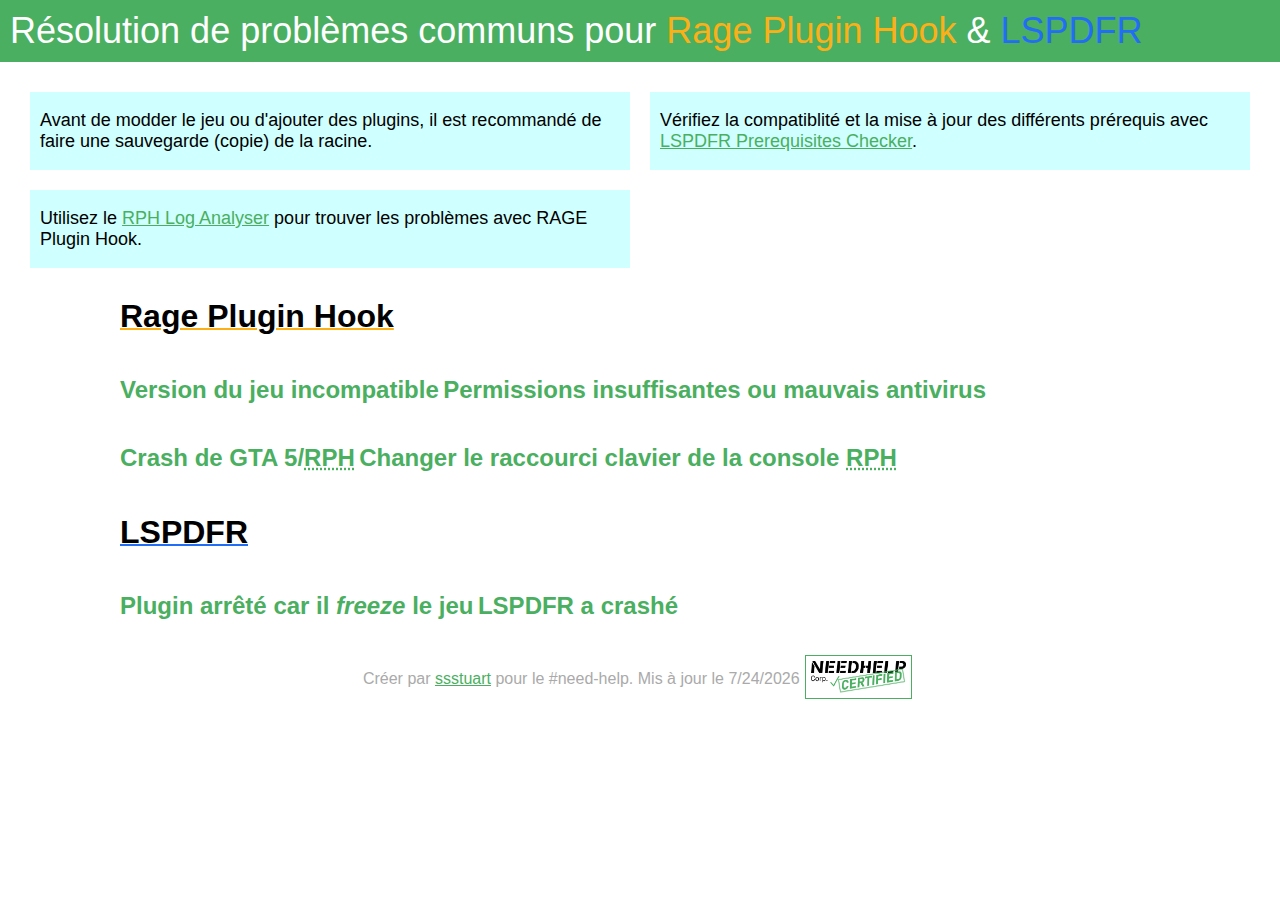
==== index.html @ 48faab74 "Replaced issues in main page with link to the actual issue's page" ====
<!DOCTYPE html>
<html lang="fr" data-theme="auto">
<head>
    <meta charset="UTF-8">
    <meta http-equiv="X-UA-Compatible" content="IE=edge">
    <meta name="viewport" content="width=device-width, initial-scale=1.0">
    <link rel="stylesheet" type="text/css" href="styles.css?v=4.2">
    <script src="https://ssstuart.net/APIs/WWWidget.js"></script>
    <script src="https://ssstuart.net/APIs/IIIcons.js"></script>
    <meta property="og:description" content="Résolution de problèmes communs pour RPH/LSPDFR">
    <meta property="og:title" content="RPH/LSPDFR Troubleshooting">
    <meta property="og:url" content="https://ssstuart.github.io/RPH-LSPDFR-Troubleshooting/" />
    <meta property="og:type" content="website" />
    <meta property="og:image" content="https://ssstuart.github.io/RPH-LSPDFR-Troubleshooting/pictures/NHCCertified.png" />
    <meta name="theme-color" content="#4aaf60">
    <link rel="icon" type="image/x-icon" href="pictures/favicon.png">
    <title>RPH/LSPDFR Troubleshooting</title>
</head>
<body>
    <header>
        <div><i class="iiicon" data-name="wrench"></i> Résolution de problèmes communs pour <span style="color: #fcaf17;">Rage Plugin Hook</span> & <span style="color: #226df5;">LSPDFR</span></div>
    </header>

    <div id="notesContainer">
        <div class="note info">
            <p>
                <i class="iiicon" data-name="info"></i> Avant de modder le jeu ou d'ajouter des plugins, il est recommandé de faire une sauvegarde (copie) de la racine.
            </p>
        </div>
        <div class="note info">
            <p>
                <i class="iiicon" data-name="info"></i> Vérifiez la compatiblité et la mise à jour des différents prérequis avec <a href="https://apps.microsoft.com/detail/lspdfr-prerequisites-checker/9P6HG46C4DDP" target="_blank">LSPDFR Prerequisites Checker</a>.
            </p>
        </div>
        <div class="note info">
            <p>
                <i class="iiicon" data-name="info"></i> Utilisez le <a href="https://ssstuart.net/Tools/RPHLogAnalyser/" target="_blank">RPH Log Analyser</a> pour trouver les problèmes avec RAGE Plugin Hook.
            </p>
        </div>
    </div>

    <section>
        <h1 style="text-decoration: underline 2px #fcaf17;">Rage Plugin Hook</h1>
        <div>
            <a href="./RPH/incompatible-game-version.html"><h2 class="typeErreur">Version du jeu incompatible</h2></a>
            <a href="./RPH/insufficient-permissions.html"><h2 class="typeErreur">Permissions insuffisantes ou mauvais antivirus</h2></a>
            <a href="./RPH/game-crash.html"><h2 class="typeErreur">Crash de GTA 5/<abbr title="Rage Plugin Hook">RPH</abbr></h2></a>
            <a href="./RPH/change-console-keybind.html"><h2 class="typeErreur">Changer le raccourci clavier de la console <abbr title="Rage Plugin Hook">RPH</abbr></h2></a>
        </div>
    </section>

    <section>
        <h1 style="text-decoration: underline 2px #226df5;">LSPDFR</h1>
        <div>
            <a href="./LSPDFR/plugin-stopped-loading.html"><h2 class="typeErreur">Plugin arrêté car il <i>freeze</i> le jeu</h2></a>
            <a href="./LSPDFR/LSPDFR-crash.html"><h2 class="typeErreur">LSPDFR a crashé</h2></a>
        </div>
    </section>

    <template>
        <button class="fullscreenBtn" onclick="toggleFullscreen(this)" title="Basculer le plein écran"><i class="iiicon" data-name="fullscreen"></i></button>
    </template>
    

    <footer>
        <p>Créer par <a href="https://discord.com/users/238171985127931905" target="_blank">ssstuart</a> pour le #need-help. Mis à jour le <span id="dateAuto">01 janvier 2023</span></p> <a href="https://youtu.be/dQw4w9WgXcQ" target="_blank"><img id="certified" src="pictures/NHCCertified.png" alt="NHC Certified"></a>
    </footer>
    <script>
        var lastEditDate = new Date(document.lastModified);
        document.getElementById('dateAuto').innerText = lastEditDate.toLocaleDateString();

        if (document.location.href.includes('#') && document.location.href.includes('?')) {
            var fullscreen = true
            let ErrorString = document.location.href.split('#')[1].split('?')[0];
            let paramString = document.location.href.split('?')[1];
            let queryString = new URLSearchParams(paramString);
            
            for (let pair of queryString.entries()) {
                if (pair[0]=="fullscreen") {
                    document.getElementById(ErrorString).parentElement.parentElement.classList.add("fullscreen");
                    document.body.style.overflow = "hidden";
                    document.getElementById(ErrorString).parentElement.parentElement.open = true;
                }
            }
        }

        var btnFSTemp = document.querySelector('template');
        var erreurs = document.getElementsByClassName('contDefErreur');
        for (erreur=0; erreur<erreurs.length; erreur++) {
            erreurs[erreur].appendChild(btnFSTemp.content.cloneNode(true));
            
        }

        var menu = document.getElementById('navOverlay');
        var btnMenu = document.querySelector('#navBtn');

        function toggleNav() {
            if (menu.classList.contains("open")) {
                menu.classList.remove("open");
            } else {
                menu.classList.add("open");
            }
        }

        function toggleFullscreen(element) {
            idErreur = element.parentElement.id;
            if (!fullscreen){
                location.href += "#"+idErreur+"?fullscreen";
                location.reload();
            } else {
                location.href = location.href.split("#")[0];
                document.getElementById(idErreur).parentElement.parentElement.classList.remove("fullscreen");
            }
        }
    </script>
</body>
</html>
---- styles.css ----
:root {
    --PRIMARY-green: #4aaf60;
    --PRIMARY-dark: #285f34;
    --PRIMARY-light: #96caa1;
    --SECONDARY-green: #67af4a;
}

[data-theme="auto"] {
	color-scheme: light dark;
}
[data-theme="dark"] {
	color-scheme: dark;
}
[data-theme="light"] {
	color-scheme: light;
}

@media (prefers-color-scheme: dark) {
    [data-theme="auto"]:root {
        color-scheme: dark;
    }

    [data-theme="auto"] .icon {
        filter: invert(1);
    }
    [data-theme="auto"] a:hover {
        color: var(--PRIMARY-light) !important;
    }
    [data-theme="auto"] details {
        background-color: #fff1 !important;
    }
    [data-theme="auto"] details.fullscreen {
        background-color: #222 !important;
    }
    [data-theme="auto"] a.etiquette {
        color: #222;
    }
    [data-theme="auto"] a.etiquette:hover {
        background-color: var(--PRIMARY-light);
        color: var(--PRIMARY-dark);
    }
}
[data-theme="dark"]:root {
    color-scheme: dark;
}

[data-theme="dark"] .icon {
    filter: invert(1);
}
[data-theme="dark"] a:hover {
    color: var(--PRIMARY-light);
}
[data-theme="dark"] details {
    background-color: #fff1 !important;
}
[data-theme="dark"] details.fullscreen {
    background-color: #222 !important;
}
[data-theme="dark"] a.etiquette {
    color: #222;
}
[data-theme="dark"] a.etiquette:hover {
    background-color: var(--PRIMARY-light);
    color: var(--PRIMARY-dark);
}

html {
    scroll-behavior: smooth;
}

body {
    font-family: 'Calibri', 'Arial',sans-serif;
    margin: 0;
    cursor: default;
}

header {
    background-color: var(--PRIMARY-green);
    color: #fff;
    padding: 10px;
    font-size: 4vh;
    display: flex;
    align-items: center;
    gap: 1ch;
}
body[data-subject-theme="RPH"] header {
    background-color: #fcaf17;
}
body[data-subject-theme="LSPDFR"] header {
    background-color: #226df5;
}

#navOverlay {
    position: fixed;
    top: 0;
    bottom: 0;
    z-index: 5;
    overflow: hidden;
    display: none;
}
#navOverlay.open {
    left: 0;
    right: 0;
    display: block;
}

nav {
    background-color: var(--SECONDARY-green);
    color: #fff;
    font-size: large;
    box-shadow: 0 0 100px #000;
    position: fixed;
    top: 0;
    bottom: 0;
    overflow: auto;
    width: 20ch;
    max-width: 100%;
    padding: max(40px, 5vw);
    display: flex;
    flex-direction: column;
    gap: 10px;
}

nav a {
    color: #fff;
    text-decoration: none;
    border-left: 1px dashed;
    padding-left: 5px;
}
nav a:hover {
    background-color: #fff2;
}

.navCat {
    font-size: 2rem;
    text-transform: uppercase;
}

#navBtn {
    background-color: var(--SECONDARY-green);
    color: #fff;
    height: calc(4vh + 10px);
    width: calc(4vh + 10px);
    border-radius: 100%;
    border: 0px solid #0005;
    position: fixed;
    top: 5px;
    left: 5px;
    z-index: 6;
    display: flex;
    justify-content: center;
    align-items: center;
    cursor: pointer;
}
#navBtn:hover {
    border-width: 2px;
}

section {
    margin: auto;
    width: min(95%, 65em);
}

a {
    color: var(--PRIMARY-green);
}
a:hover {
    color: var(--PRIMARY-dark);
}

#notesContainer {
    display: grid;
    grid-template-columns: 1fr 1fr;
    grid-gap: 20px;
    margin: 30px;
}
@media screen and (max-device-width: 600px) {
    #notesContainer {grid-template-columns: 1fr;}
}

.note {
    padding: 10px;
    font-size: large;
    display: flex;
    flex-direction: column;
    justify-content: center;
}
.note.important {
    background-color: #fbfb3140;
}
.note.info {
    background-color: #41ffff40;
}
.note p {
    margin-block: 0.5rem;
}

h3 {
    display: inline-block;
}

abbr {
    cursor: help;
}

section div details {
    margin: 20px 0;
}

.fullscreenBtn {
    height: 2rem;
    width: 2rem;
    border: 0px solid #0005;
    border-radius: 100%;
    position: absolute;
    top: max(1vw, 5px);
    right: max(1vw, 5px);
    display: flex;
    justify-content: center;
    align-items: center;
    cursor: pointer;
}
.fullscreenBtn:hover {
    border-width: 2px;
}

.hErreur {
    color: firebrick;
}
.hResolu {
    color: forestgreen;
}
.contDefErreur, .contResolution {
    padding-left: 10px;
}
.contDefErreur {
    border-left: 5px solid firebrick;
    position: relative;
}
.contResolution {
    border-left: 5px solid forestgreen;
    background-color: #228b2222;
    padding-block: 1em;
}

.stepEmoji {
    height: 1.5em;
    width: 1.5em;
    vertical-align: middle;
}

.gotoResol {
    font-size: small;
}

.typeErreur {
    display: inline-block;
}

.imgWithCredit {
    position: relative;
    display: inline-block;
}
.credit {
    position: absolute;
    right: 0;
    top: 0;
    backdrop-filter: blur(2px);
    font-size: small;
}

.imgError {
    max-width: 100%;
    max-height: 200px;
    border: 2px solid var(--PRIMARY-green);
    cursor: zoom-in;
    transition: max-height 0.5s ;
}
.imgError:focus,
.current img {
    max-height: 100vh;
    cursor: default;
    transition: max-height 1s ;
}

.detailsInnerContainer {
    padding: 1em;
    background-color: #0001;
    max-width: 150ch;
    margin: auto;
}

summary {
    cursor: pointer;
}

.fullscreen {
    background-color: #eee;
    margin: 0;
    position: fixed;
    top: 0;
    bottom: 0;
    left: 0;
    right: 0;
    z-index: 10;
    overflow: auto;
}

.fullscreen .fullscreenBtn {
    position: fixed;
}

code {
    padding: 2px;
    box-shadow: inset 0 0 7px #0008;
}

kbd {
    background-color: #DDD6;
    padding: 2px;
    border-radius: 3px;
    border: 1px solid #CCC;
}

a.etiquette {
    background-color: var(--PRIMARY-green);
    color: #fff;
    padding-inline: 4px;
    text-decoration: none;
    border: 1px solid #888;
    padding-block: 2px;
    display: inline-block;
    margin: 1px;
}
a.etiquette:hover {
    background-color: var(--PRIMARY-dark);
}

footer {
    display: flex;
    justify-content: center;
    align-items: center;
    padding: 10px;
    color: #AAA;
}

#certified {
    height: 2rem;
    margin: 5px;
    padding: 5px;
    border: 1px solid var(--PRIMARY-green);
    background: #fffB;
}


#linkHome {
    color: #fff;
    border: 2px solid;
    text-align: center;
    transition: 500ms;
    padding: 10px;
    display: flex;
    transition: 500ms;
}
#linkHome:hover,
#linkHome:focus {
    background-color: #FFF8;
}

.steps > li {
    font-size: 1.3em;
    margin-bottom: 1em;
    display: none;
}
.steps > li::before {
    content: attr(data-step-nb) " ";
    background-color: var(--PRIMARY-green);
    color: #FFF;
    display: inline-flex;
    justify-content: center;
    width: 2em;
    margin-right: 1ch;
    border-radius: 200px;
    font-size: 200%;
}
.steps > li.current {
    animation: fadeIn 250ms both 250ms;
    display: block;
}
@keyframes fadeIn {
    from {
        opacity: 0;
        transform: scale(0.9);
    }
}
.steps > li.currentOld {
    animation: fadeOut 250ms both;
}
@keyframes fadeOut {
    to {
        opacity: 0;
        transform: scale(0.9);
    }
}
.stepExplanation {
    margin-bottom: 1em;
}
.stepNote {
    display: flex;
    justify-content: center;
    align-items: center;
    gap: 1ch;
    padding: 10px;
    margin-block: 20px;
    background-color: #FF02;
    border: solid #FF04 1px;
    border-radius: 10px;
    font-style: italic;
    font-size: 80%;
}

.stepsNavCont {
    display: flex;
    flex-direction: row;
    justify-content: center;
}
.stepsNavCont > button {
    font-size: 2em;
    background-color: var(--PRIMARY-green);
    color: #fff;
    border: solid #0003 3px;
    cursor: pointer;
    text-align: left;
    transition: 250ms;
}
.stepsNavCont > button:hover:not(:disabled) {
    background-color: var(--PRIMARY-dark);
}
.stepsNavCont > button:disabled {
    opacity: 0.5;
    cursor: not-allowed;
}
#btnPrevStep {
    border-top-left-radius: 0.5em;
    border-bottom-left-radius: 0.5em;
}
#btnNextStep {
    border-top-right-radius: 0.5em;
    border-bottom-right-radius: 0.5em;
}

.steps > li .stepImgCont {
    position: relative;
    width: fit-content;
}
.steps > li .stepImgCont::before {
    content: "";
    background-color: var(--PRIMARY-green);
    opacity: 0.8;
    display: block;
    height: 1em;
    width: 1em;
    border-radius: 2em;
    position: absolute;
    z-index: 2;
}
.steps > li[data-step-nb="1"] .stepImgCont::before {
    animation: stepOneIndicator 4s infinite;
}
@keyframes stepOneIndicator {
    10%, 30%, 70%, 90% {
        border: solid 3px transparent;
    }
    20%, 80% {
        border: solid 3px var(--PRIMARY-dark);
    }
    0% {
        opacity: 0;
        right: 10%;
        top: 5%;
    }
    10%, 30% {
        opacity: 1;
        right: 10%;
        top: 5%;
    }
    70%, 90% {
        opacity: 1;
        right: 90%;
        top: 90%;
    }
    100% {
        opacity: 0;
        right: 90%;
        top: 90%;
    }
}
.steps > li[data-step-nb="2"] .stepImgCont::before {
    animation: stepTwoIndicator 4s infinite;
}
@keyframes stepTwoIndicator {
    10%, 30%, 70%, 90% {
        border: solid 3px transparent;
    }
    20%, 80% {
        border: solid 3px var(--PRIMARY-dark);
    }
    0% {
        opacity: 0;
        right: 70%;
        top: 8%;
    }
    10%, 30% {
        opacity: 1;
        right: 70%;
        top: 8%;
    }
    70%, 90% {
        opacity: 1;
        right: 10%;
        top: 42%;
    }
    100% {
        opacity: 0;
        right: 10%;
        top: 42%;
    }
}
.steps > li[data-step-nb="3"] .stepImgCont::before {
    animation: stepThreeIndicator 4s infinite;
}
@keyframes stepThreeIndicator {
    10%, 20%, 45%, 55%, 80%, 90% {
        border: solid 3px transparent;
    }
    15%, 50%, 85% {
        border: solid 3px var(--PRIMARY-dark);
    }
    0% {
        opacity: 0;
        right: 70%;
        top: 35%;
    }
    10%, 20% {
        opacity: 1;
        right: 70%;
        top: 35%;
    }
    45%, 55% {
        opacity: 1;
        right: 30%;
        top: 65%;
    }
    80%, 90% {
        opacity: 1;
        right: 10%;
        top: 92%;
    }
    100% {
        opacity: 0;
        right: 10%;
        top: 90%;
    }
}
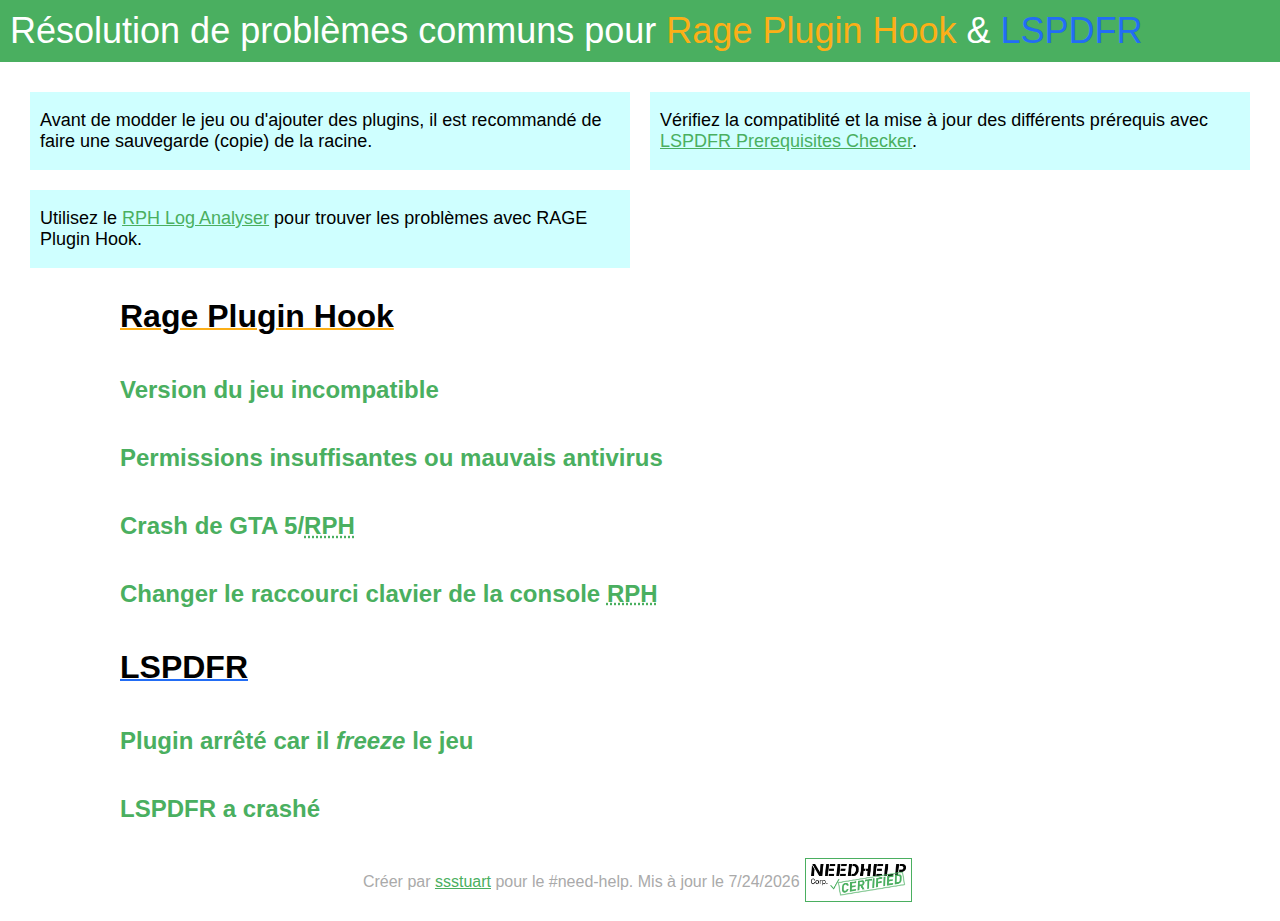
==== commit 970d950c: "Updated style" ====
--- a/index.html
+++ b/index.html
@@ -41,7 +41,7 @@
 
     <section>
         <h1 style="text-decoration: underline 2px #fcaf17;">Rage Plugin Hook</h1>
-        <div>
+        <div class="issueLinkList">
             <a href="./RPH/incompatible-game-version.html"><h2 class="typeErreur">Version du jeu incompatible</h2></a>
             <a href="./RPH/insufficient-permissions.html"><h2 class="typeErreur">Permissions insuffisantes ou mauvais antivirus</h2></a>
             <a href="./RPH/game-crash.html"><h2 class="typeErreur">Crash de GTA 5/<abbr title="Rage Plugin Hook">RPH</abbr></h2></a>
@@ -51,7 +51,7 @@
 
     <section>
         <h1 style="text-decoration: underline 2px #226df5;">LSPDFR</h1>
-        <div>
+        <div class="issueLinkList">
             <a href="./LSPDFR/plugin-stopped-loading.html"><h2 class="typeErreur">Plugin arrêté car il <i>freeze</i> le jeu</h2></a>
             <a href="./LSPDFR/LSPDFR-crash.html"><h2 class="typeErreur">LSPDFR a crashé</h2></a>
         </div>
--- a/styles.css
+++ b/styles.css
@@ -201,6 +201,11 @@
 
 abbr {
     cursor: help;
+}
+
+.issueLinkList {
+    display: flex;
+    flex-direction: column;
 }
 
 section div details {
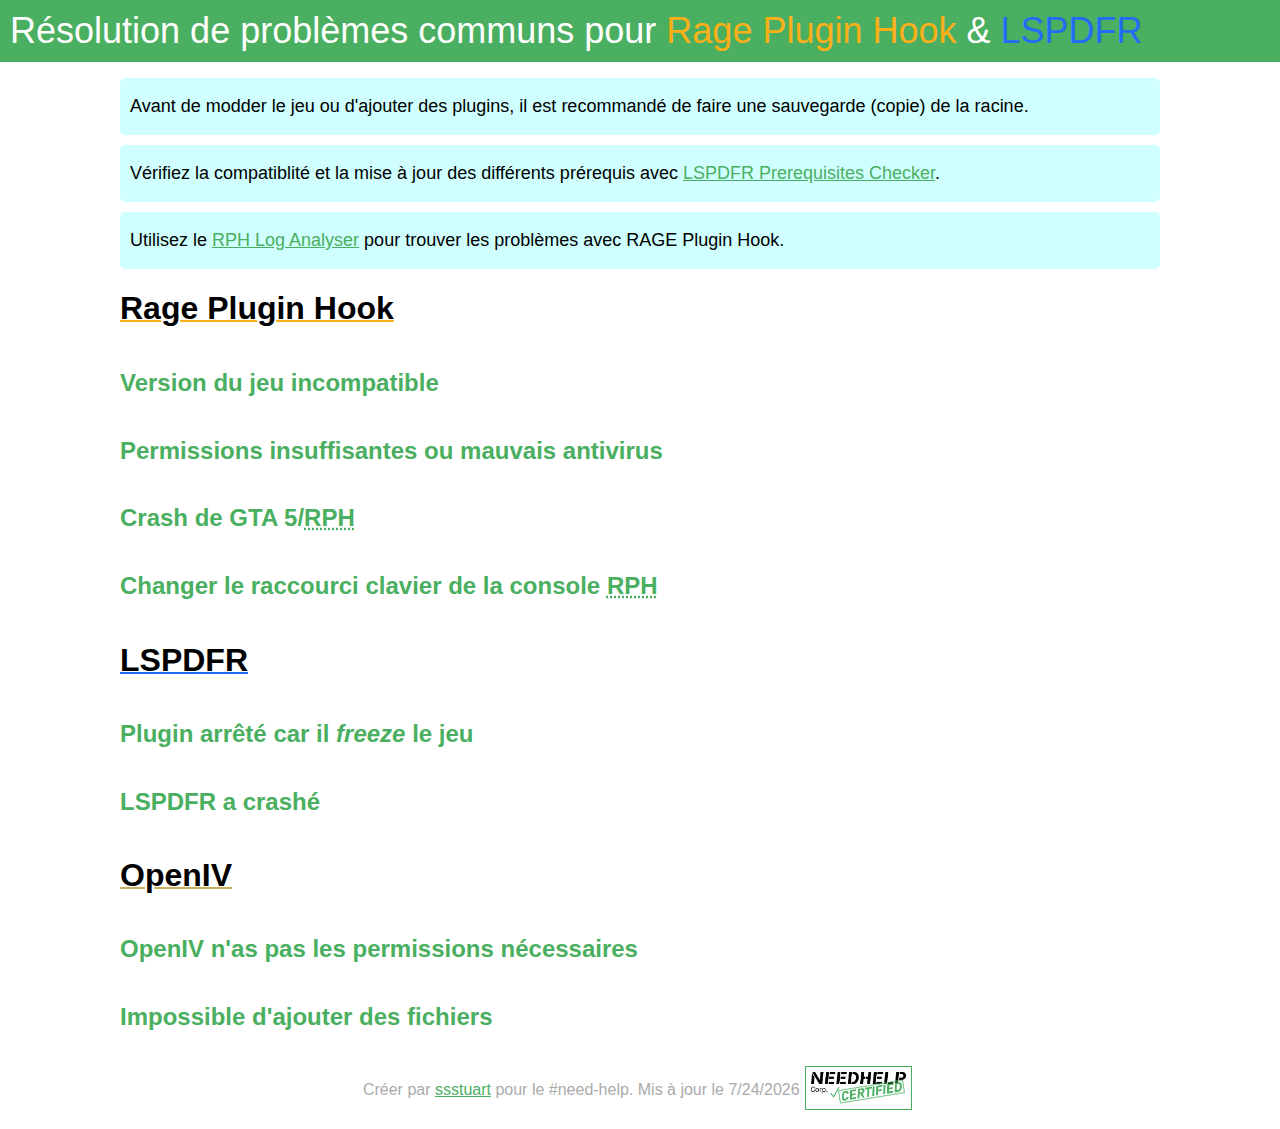
==== commit d5bef8a2: "Added OpenIV issues page" ====
--- a/index.html
+++ b/index.html
@@ -57,9 +57,13 @@
         </div>
     </section>
 
-    <template>
-        <button class="fullscreenBtn" onclick="toggleFullscreen(this)" title="Basculer le plein écran"><i class="iiicon" data-name="fullscreen"></i></button>
-    </template>
+    <section>
+        <h1 style="text-decoration: underline 2px #ccad58;">OpenIV</h1>
+        <div class="issueLinkList">
+            <a href="./OpenIV/missing-permissions.html"><h2 class="typeErreur">OpenIV n'as pas les permissions nécessaires</h2></a>
+            <a href="./OpenIV/unable-add-files.html"><h2 class="typeErreur">Impossible d'ajouter des fichiers</h2></a>
+        </div>
+    </section>
     
 
     <footer>
@@ -77,39 +81,26 @@
             
             for (let pair of queryString.entries()) {
                 if (pair[0]=="fullscreen") {
-                    document.getElementById(ErrorString).parentElement.parentElement.classList.add("fullscreen");
-                    document.body.style.overflow = "hidden";
-                    document.getElementById(ErrorString).parentElement.parentElement.open = true;
+                    switch (ErrorString) {
+                        case "unsupportedVersion":
+                            window.location.replace("https://ssstuart.github.io/RPH-LSPDFR-Troubleshooting/RPH/incompatible-game-version.html");
+                            break;
+                        case "pluginBlocked":
+                            window.location.replace("https://ssstuart.github.io/RPH-LSPDFR-Troubleshooting/LSPDFR/plugin-stopped-loading.html");
+                            break;
+                        case "insufficientPerm":
+                            window.location.replace("https://ssstuart.github.io/RPH-LSPDFR-Troubleshooting/RPH/insufficient-permissions.html");
+                            break;
+                        case "permissions":
+                            window.location.replace("https://ssstuart.github.io/RPH-LSPDFR-Troubleshooting/OpenIV/........................");
+                            break;
+                        case "addFiles":
+                            window.location.replace("https://ssstuart.github.io/RPH-LSPDFR-Troubleshooting/OpenIV/........................");
+                            break;
+                        default:
+                            break;
+                    }
                 }
-            }
-        }
-
-        var btnFSTemp = document.querySelector('template');
-        var erreurs = document.getElementsByClassName('contDefErreur');
-        for (erreur=0; erreur<erreurs.length; erreur++) {
-            erreurs[erreur].appendChild(btnFSTemp.content.cloneNode(true));
-            
-        }
-
-        var menu = document.getElementById('navOverlay');
-        var btnMenu = document.querySelector('#navBtn');
-
-        function toggleNav() {
-            if (menu.classList.contains("open")) {
-                menu.classList.remove("open");
-            } else {
-                menu.classList.add("open");
-            }
-        }
-
-        function toggleFullscreen(element) {
-            idErreur = element.parentElement.id;
-            if (!fullscreen){
-                location.href += "#"+idErreur+"?fullscreen";
-                location.reload();
-            } else {
-                location.href = location.href.split("#")[0];
-                document.getElementById(idErreur).parentElement.parentElement.classList.remove("fullscreen");
             }
         }
     </script>
--- a/styles.css
+++ b/styles.css
@@ -170,12 +170,10 @@
 
 #notesContainer {
     display: grid;
-    grid-template-columns: 1fr 1fr;
-    grid-gap: 20px;
-    margin: 30px;
-}
-@media screen and (max-device-width: 600px) {
-    #notesContainer {grid-template-columns: 1fr;}
+    grid-template-columns: 1fr;
+    grid-gap: 10px;
+    margin: 1em auto;
+    width: min(95%, 65em);
 }
 
 .note {
@@ -184,6 +182,7 @@
     display: flex;
     flex-direction: column;
     justify-content: center;
+    border-radius: 5px;
 }
 .note.important {
     background-color: #fbfb3140;
@@ -206,6 +205,9 @@
 .issueLinkList {
     display: flex;
     flex-direction: column;
+}
+.issueLinkList a:hover {
+    background-color: #8882;
 }
 
 section div details {
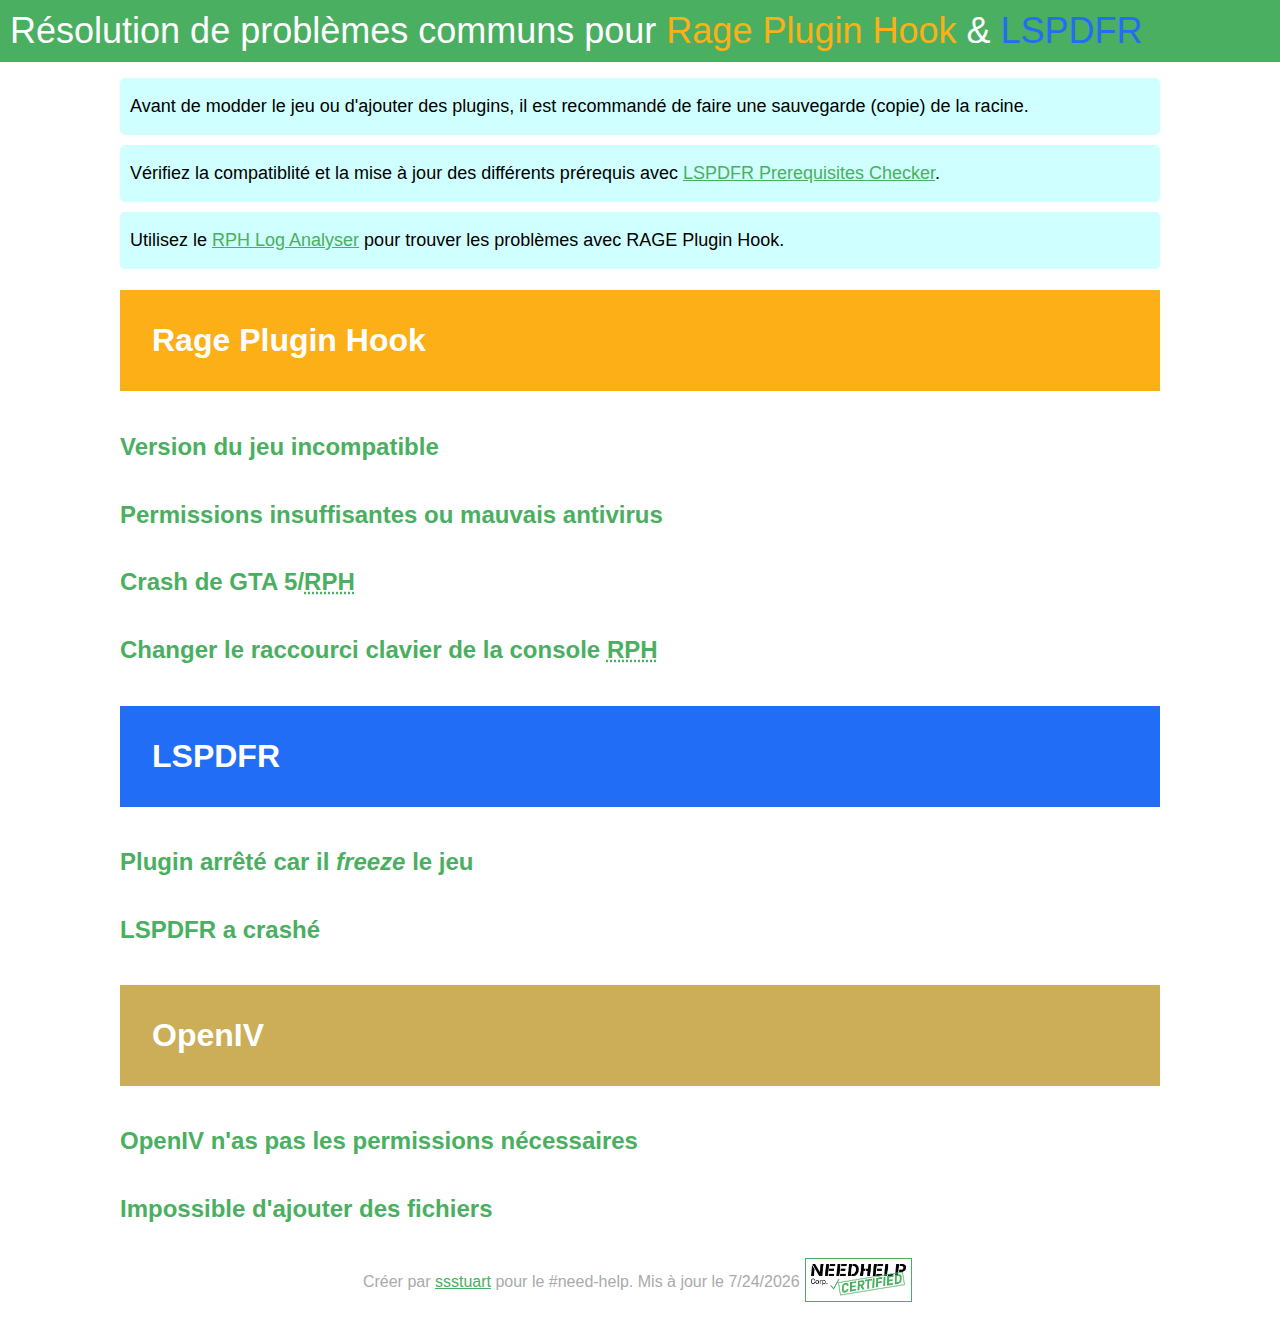
==== commit 563f21ca: "Updated Section title style" ====
--- a/index.html
+++ b/index.html
@@ -40,7 +40,7 @@
     </div>
 
     <section>
-        <h1 style="text-decoration: underline 2px #fcaf17;">Rage Plugin Hook</h1>
+        <h1 id="RPHSectionTitle">Rage Plugin Hook</h1>
         <div class="issueLinkList">
             <a href="./RPH/incompatible-game-version.html"><h2 class="typeErreur">Version du jeu incompatible</h2></a>
             <a href="./RPH/insufficient-permissions.html"><h2 class="typeErreur">Permissions insuffisantes ou mauvais antivirus</h2></a>
@@ -50,7 +50,7 @@
     </section>
 
     <section>
-        <h1 style="text-decoration: underline 2px #226df5;">LSPDFR</h1>
+        <h1 id="LSPDFRSectionTitle">LSPDFR</h1>
         <div class="issueLinkList">
             <a href="./LSPDFR/plugin-stopped-loading.html"><h2 class="typeErreur">Plugin arrêté car il <i>freeze</i> le jeu</h2></a>
             <a href="./LSPDFR/LSPDFR-crash.html"><h2 class="typeErreur">LSPDFR a crashé</h2></a>
@@ -58,7 +58,7 @@
     </section>
 
     <section>
-        <h1 style="text-decoration: underline 2px #ccad58;">OpenIV</h1>
+        <h1 id="OpenIVSectionTitle">OpenIV</h1>
         <div class="issueLinkList">
             <a href="./OpenIV/missing-permissions.html"><h2 class="typeErreur">OpenIV n'as pas les permissions nécessaires</h2></a>
             <a href="./OpenIV/unable-add-files.html"><h2 class="typeErreur">Impossible d'ajouter des fichiers</h2></a>
--- a/styles.css
+++ b/styles.css
@@ -83,11 +83,18 @@
     align-items: center;
     gap: 1ch;
 }
-body[data-subject-theme="RPH"] header {
+body[data-subject-theme="RPH"] header,
+#RPHSectionTitle {
     background-color: #fcaf17;
 }
-body[data-subject-theme="LSPDFR"] header {
+
+body[data-subject-theme="LSPDFR"] header,
+#LSPDFRSectionTitle {
     background-color: #226df5;
+}
+body[data-subject-theme="OpenIV"] header,
+#OpenIVSectionTitle {
+    background-color: #ccad58;
 }
 
 #navOverlay {
@@ -200,6 +207,13 @@
 
 abbr {
     cursor: help;
+}
+
+#RPHSectionTitle,
+#LSPDFRSectionTitle,
+#OpenIVSectionTitle {
+    color: #FFF;
+    padding: 1em;
 }
 
 .issueLinkList {
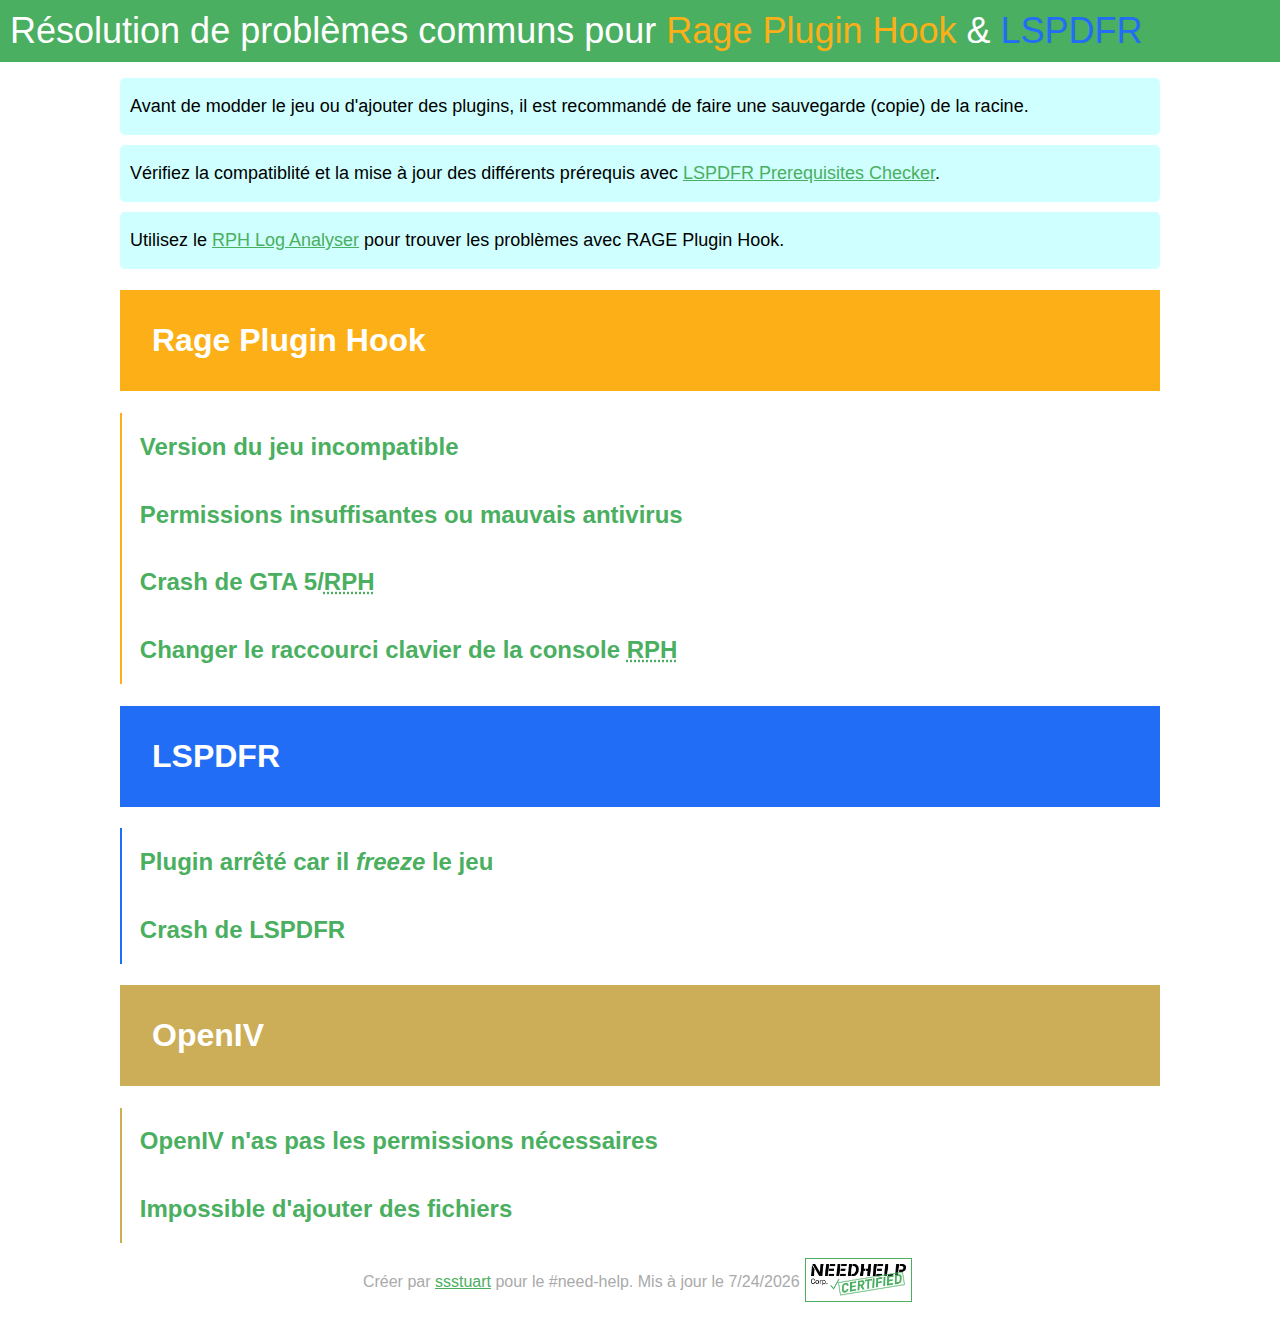
==== commit 729cbfab: "Embed fix for LSPDFR-crash page" ====
--- a/index.html
+++ b/index.html
@@ -53,7 +53,7 @@
         <h1 id="LSPDFRSectionTitle">LSPDFR</h1>
         <div class="issueLinkList">
             <a href="./LSPDFR/plugin-stopped-loading.html"><h2 class="typeErreur">Plugin arrêté car il <i>freeze</i> le jeu</h2></a>
-            <a href="./LSPDFR/LSPDFR-crash.html"><h2 class="typeErreur">LSPDFR a crashé</h2></a>
+            <a href="./LSPDFR/LSPDFR-crash.html"><h2 class="typeErreur">Crash de LSPDFR</h2></a>
         </div>
     </section>
 
--- a/styles.css
+++ b/styles.css
@@ -87,14 +87,22 @@
 #RPHSectionTitle {
     background-color: #fcaf17;
 }
-
+#RPHSectionTitle + .issueLinkList {
+    border-left:  2px solid #fcaf17;
+}
 body[data-subject-theme="LSPDFR"] header,
 #LSPDFRSectionTitle {
     background-color: #226df5;
 }
+#LSPDFRSectionTitle + .issueLinkList {
+    border-left:  2px solid #226df5;
+}
 body[data-subject-theme="OpenIV"] header,
 #OpenIVSectionTitle {
     background-color: #ccad58;
+}
+#OpenIVSectionTitle + .issueLinkList {
+    border-left:  2px solid #ccad58;
 }
 
 #navOverlay {
@@ -219,6 +227,7 @@
 .issueLinkList {
     display: flex;
     flex-direction: column;
+    padding-left: 2ch;
 }
 .issueLinkList a:hover {
     background-color: #8882;
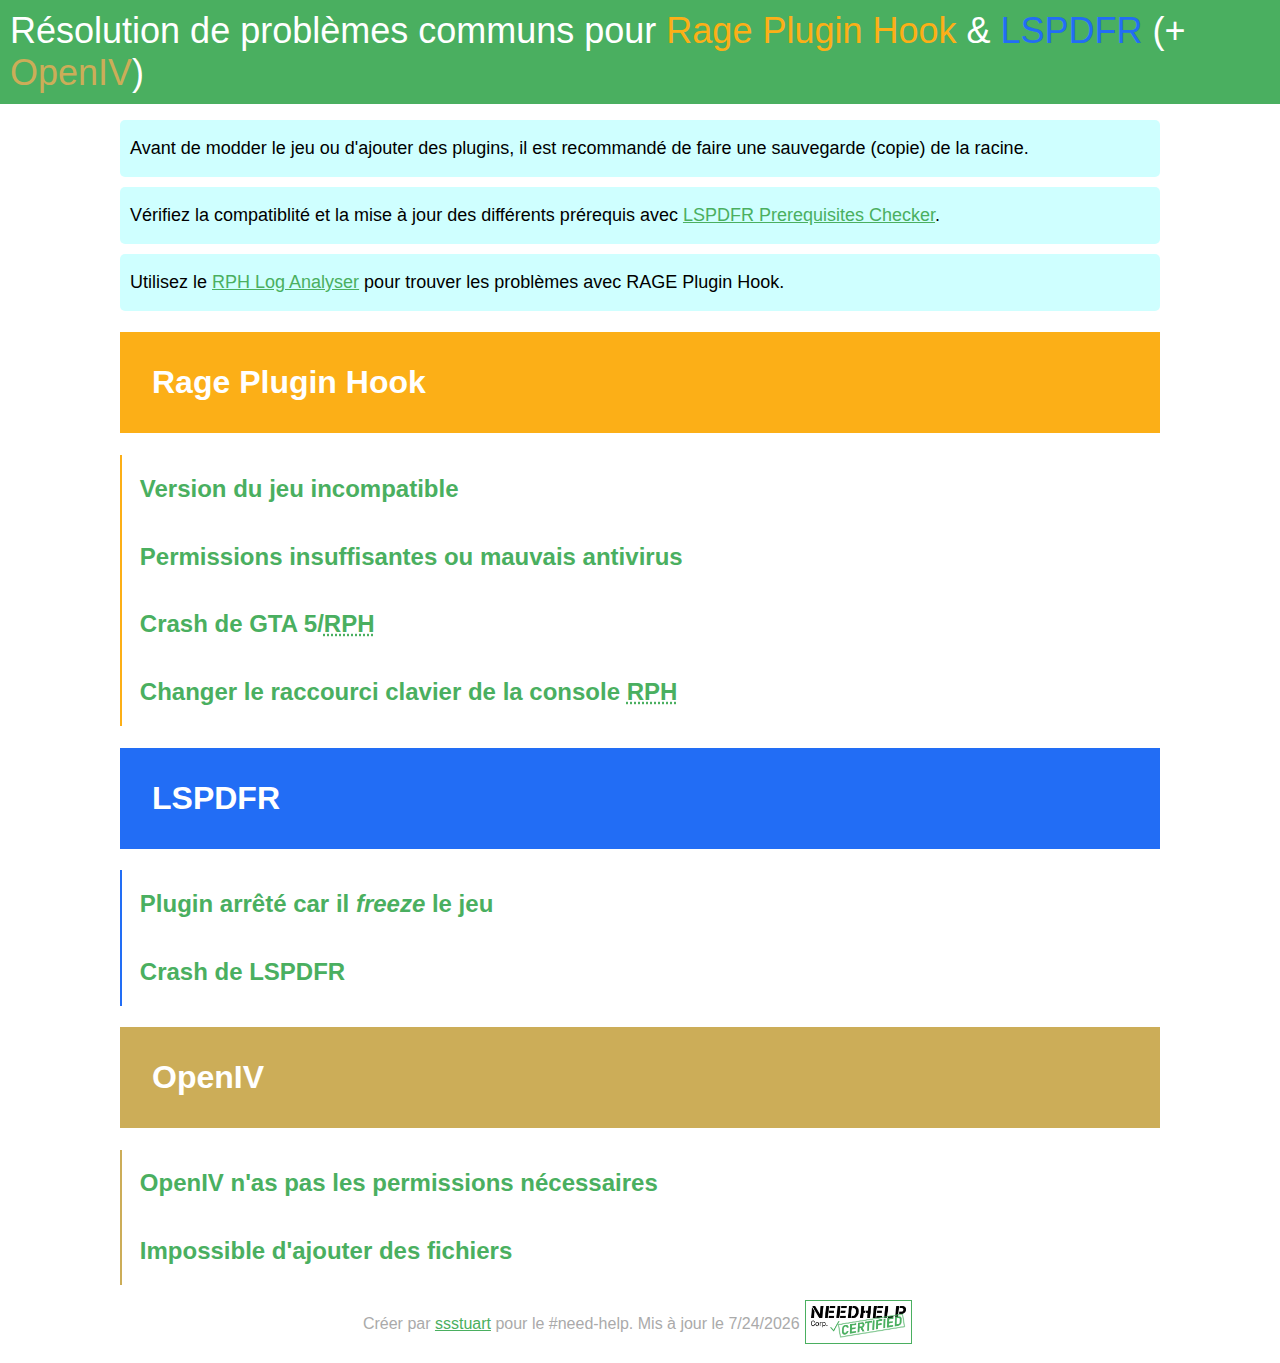
==== commit 9bfb815c: "Added "OpenIV" to "RPH & LSPDFR Troubleshooting"" ====
--- a/index.html
+++ b/index.html
@@ -4,21 +4,21 @@
     <meta charset="UTF-8">
     <meta http-equiv="X-UA-Compatible" content="IE=edge">
     <meta name="viewport" content="width=device-width, initial-scale=1.0">
-    <link rel="stylesheet" type="text/css" href="styles.css?v=4.2">
+    <link rel="stylesheet" type="text/css" href="styles.css">
     <script src="https://ssstuart.net/APIs/WWWidget.js"></script>
     <script src="https://ssstuart.net/APIs/IIIcons.js"></script>
-    <meta property="og:description" content="Résolution de problèmes communs pour RPH/LSPDFR">
-    <meta property="og:title" content="RPH/LSPDFR Troubleshooting">
+    <meta property="og:description" content="Résolution de problèmes communs pour RPH/LSPDFR/(OpenIV)">
+    <meta property="og:title" content="RPH/LSPDFR/(OpenIV) Troubleshooting">
     <meta property="og:url" content="https://ssstuart.github.io/RPH-LSPDFR-Troubleshooting/" />
     <meta property="og:type" content="website" />
     <meta property="og:image" content="https://ssstuart.github.io/RPH-LSPDFR-Troubleshooting/pictures/NHCCertified.png" />
     <meta name="theme-color" content="#4aaf60">
     <link rel="icon" type="image/x-icon" href="pictures/favicon.png">
-    <title>RPH/LSPDFR Troubleshooting</title>
+    <title>RPH/LSPDFR/(OpenIV) Troubleshooting</title>
 </head>
 <body>
     <header>
-        <div><i class="iiicon" data-name="wrench"></i> Résolution de problèmes communs pour <span style="color: #fcaf17;">Rage Plugin Hook</span> & <span style="color: #226df5;">LSPDFR</span></div>
+        <div><i class="iiicon" data-name="wrench"></i> Résolution de problèmes communs pour <span style="color: #fcaf17;">Rage Plugin Hook</span> & <span style="color: #226df5;">LSPDFR</span> (+ <span style="color: #ccad58;">OpenIV</span>)</div>
     </header>
 
     <div id="notesContainer">
--- a/styles.css
+++ b/styles.css
@@ -269,7 +269,7 @@
 }
 .contResolution {
     border-left: 5px solid forestgreen;
-    background-color: #228b2222;
+    background-color: #20b2aa22;
     padding-block: 1em;
 }
 
@@ -341,8 +341,9 @@
 }
 
 code {
-    padding: 2px;
-    box-shadow: inset 0 0 7px #0008;
+    padding: 2px 5px;
+    box-shadow: inset 0 0 3px #0002;
+    background-color: #8882;
 }
 
 kbd {
@@ -460,7 +461,8 @@
     color: #fff;
     border: solid #0003 3px;
     cursor: pointer;
-    text-align: left;
+    display: flex;
+    align-items: center;
     transition: 250ms;
 }
 .stepsNavCont > button:hover:not(:disabled) {
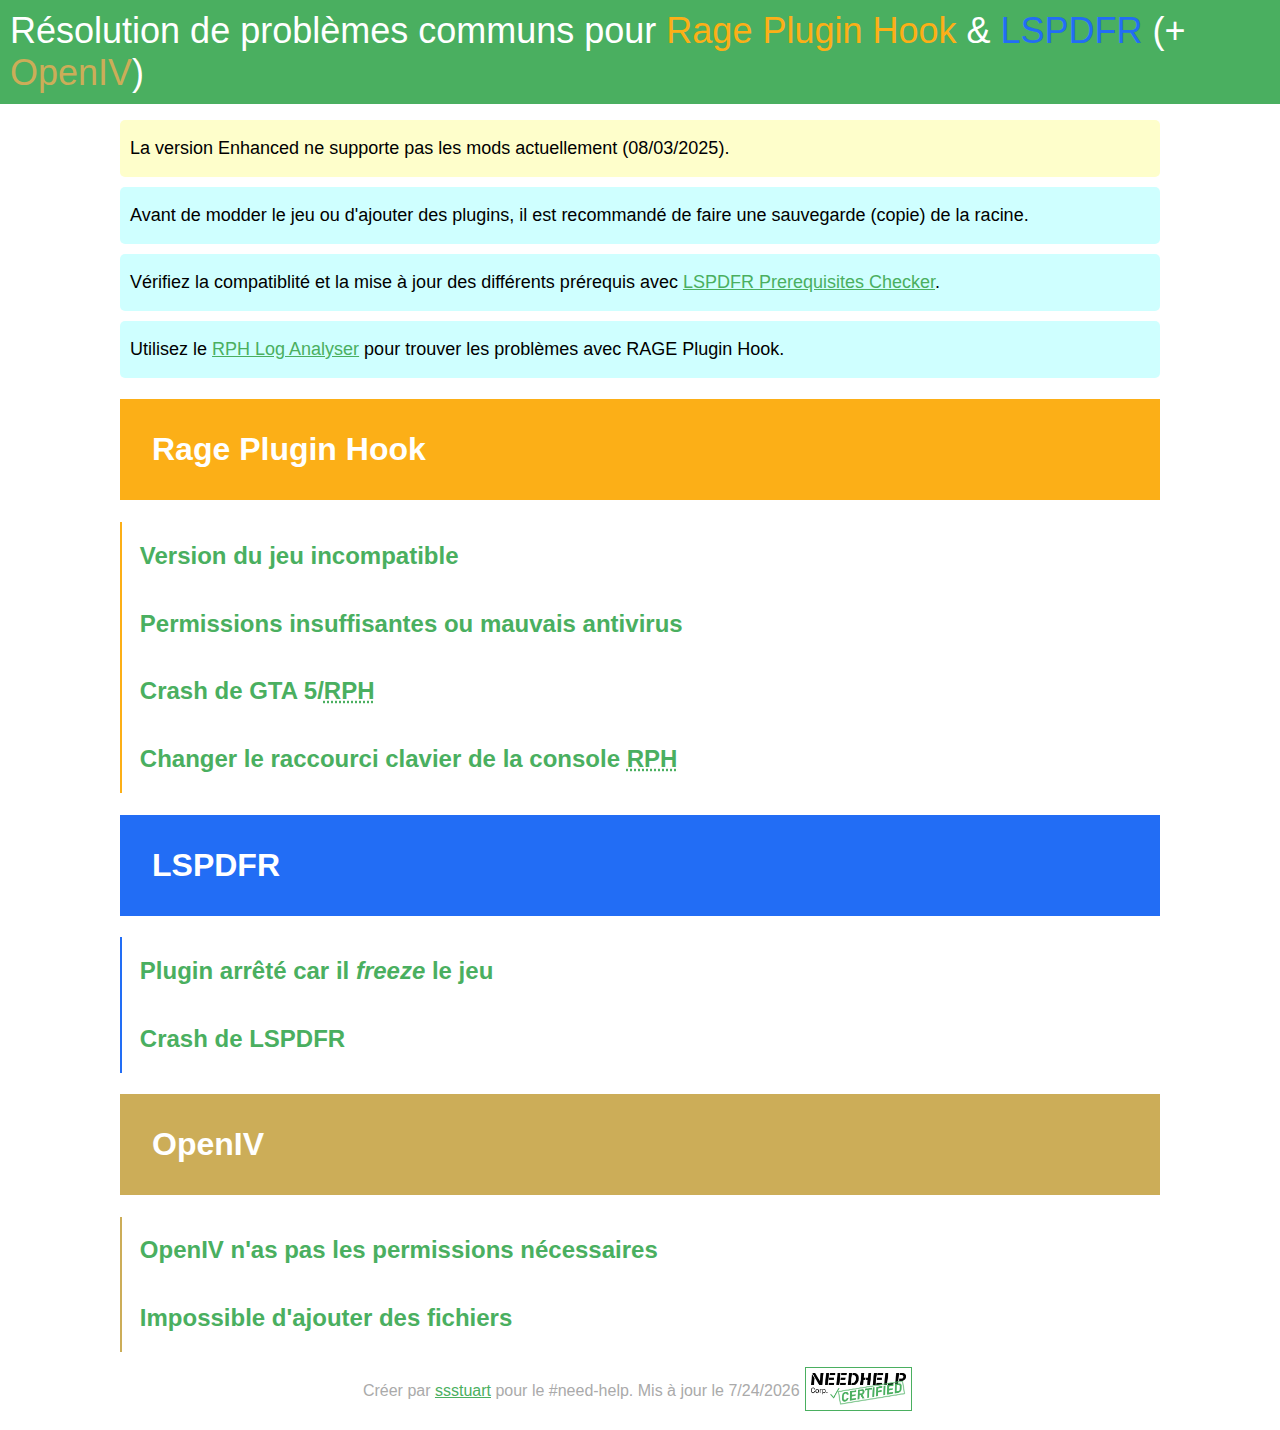
==== commit 7ae4709e: "Added disclaimer about GTA 5 Enhanced" ====
--- a/index.html
+++ b/index.html
@@ -22,6 +22,11 @@
     </header>
 
     <div id="notesContainer">
+        <div class="note important">
+            <p>
+                <i class="iiicon" data-name="warning"></i> La version Enhanced ne supporte pas les mods actuellement (08/03/2025).
+            </p>
+        </div>
         <div class="note info">
             <p>
                 <i class="iiicon" data-name="info"></i> Avant de modder le jeu ou d'ajouter des plugins, il est recommandé de faire une sauvegarde (copie) de la racine.
